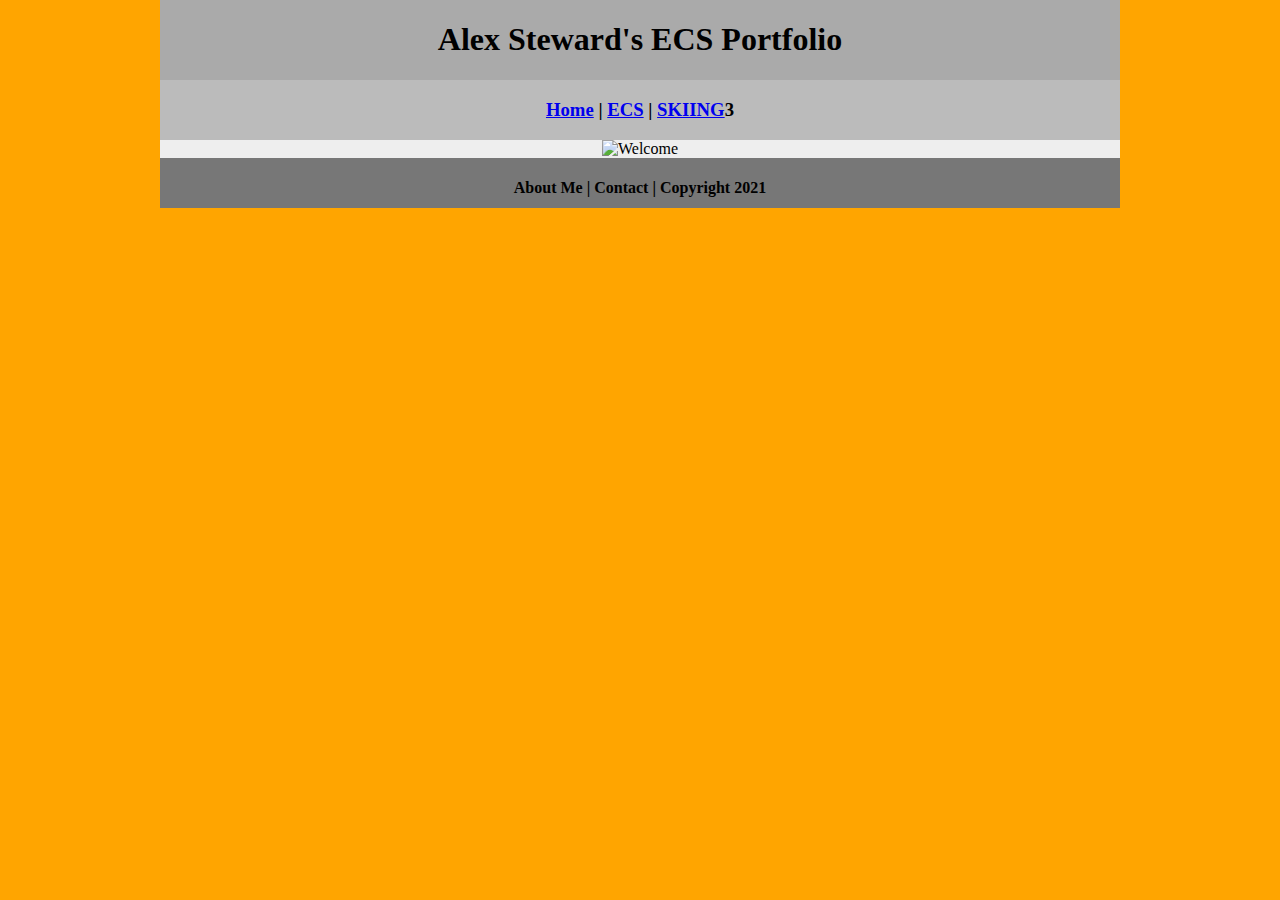
==== index.html @ 3cf5aad6 "Update index.html" ====
<!DOCTYPE html>
<html class="homePage">
<head>
	<!-- This is a comment! Text here will be ignored by the browser. -->
	<meta charset="UTF-8">
	<title>Alex Steward's ECS Portfolio</title>
	<link href="myCSS.css" rel="stylesheet" type="text/css">
</head>
<body>
<div class="container">
  <div class="header">
  	<h1>Alex Steward's ECS Portfolio</h1>
  </div>
  <div class="nav">
    <h3><a href="index.html">Home</a> | <a href="ecs/index.html">ECS</a> | <a href="skiing/index.html">SKIING</a>3</h3>
  </div>
  <div class="content">
	<img src="welcome(3).png" alt="Welcome" width="960" height="500">
</div>
  <div class="footer">
    <h4>About Me | Contact | Copyright 2021</h4>
  </div>
</div>
</body>
</html>
---- myCSS.css ----
@charset "UTF-8";
/* This is a comment! Text here will be ignored by the browser. */
body {
	margin: 0 auto;
}
.homePage {
	background: #FFA500;
}
.container {
	width: 960px;
	margin: 0 auto;
}
.header {
	background: #AAAAAA;
	text-align: center;
	margin: 0px;
	padding: 5;
	float: left;
	width: 100%;
	height: 80px;
	
}
.nav {
	background: #BBBBBB;
	margin: 0px;
	padding: 5;
	float: left;
	width: 100%;
	height: 60px;
	text-align: center;
}
.content {
	background: #EEEEEE;
	margin: 0px;
	float: left;
	width: 100%;
	text-align: center;
}
.footer {
	background: #777777;
	margin: 0px;
	float: left;
	width: 100%;
	height: 50px;
	text-align: center;
}
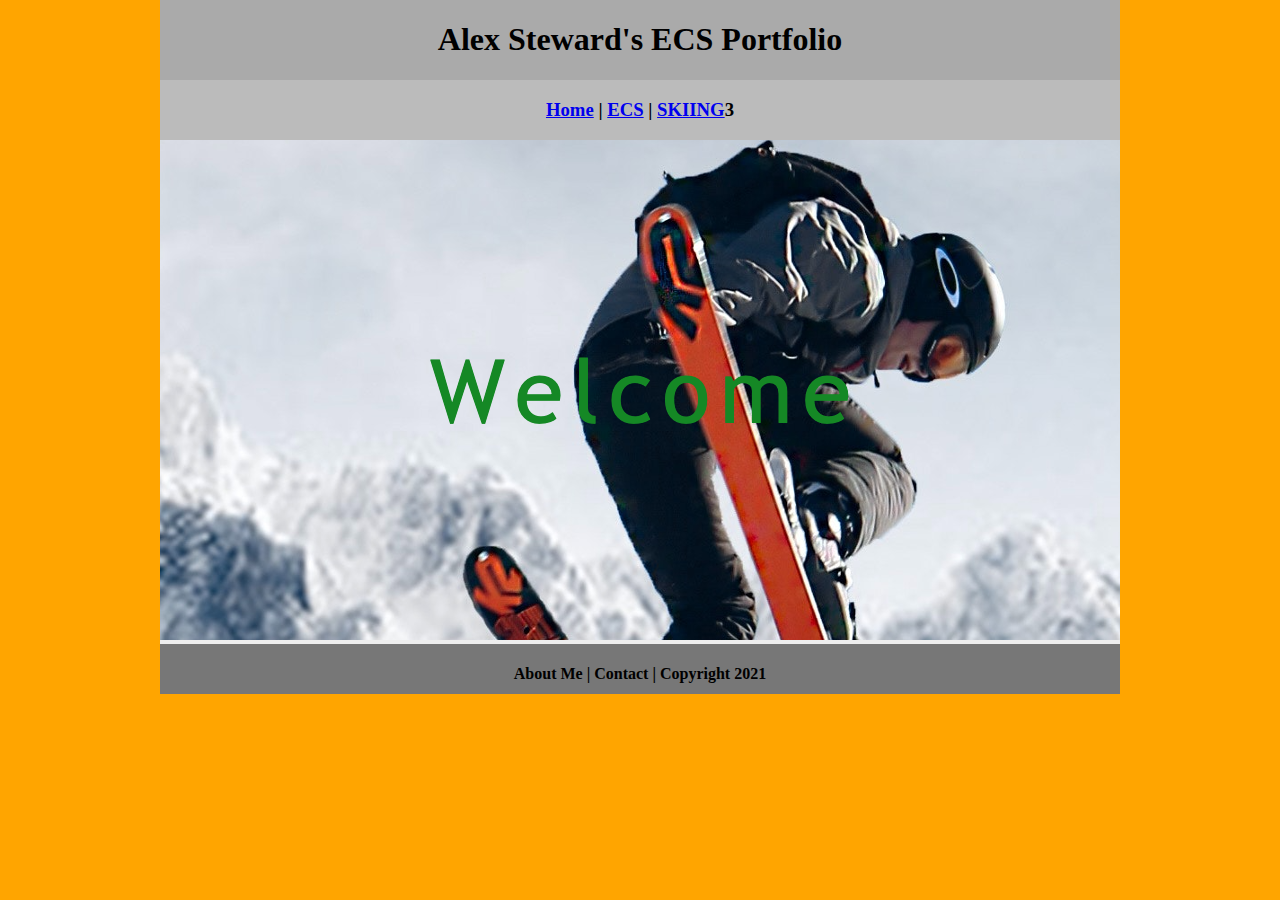
==== commit b6a296b5: "Update index.html" ====
--- a/index.html
+++ b/index.html
@@ -15,7 +15,7 @@
     <h3><a href="index.html">Home</a> | <a href="ecs/index.html">ECS</a> | <a href="skiing/index.html">SKIING</a>3</h3>
   </div>
   <div class="content">
-	<img src="welcome(3).png" alt="Welcome" width="960" height="500">
+	<img src="images/welcome.png" alt="Welcome" width="960" height="500">
 </div>
   <div class="footer">
     <h4>About Me | Contact | Copyright 2021</h4>
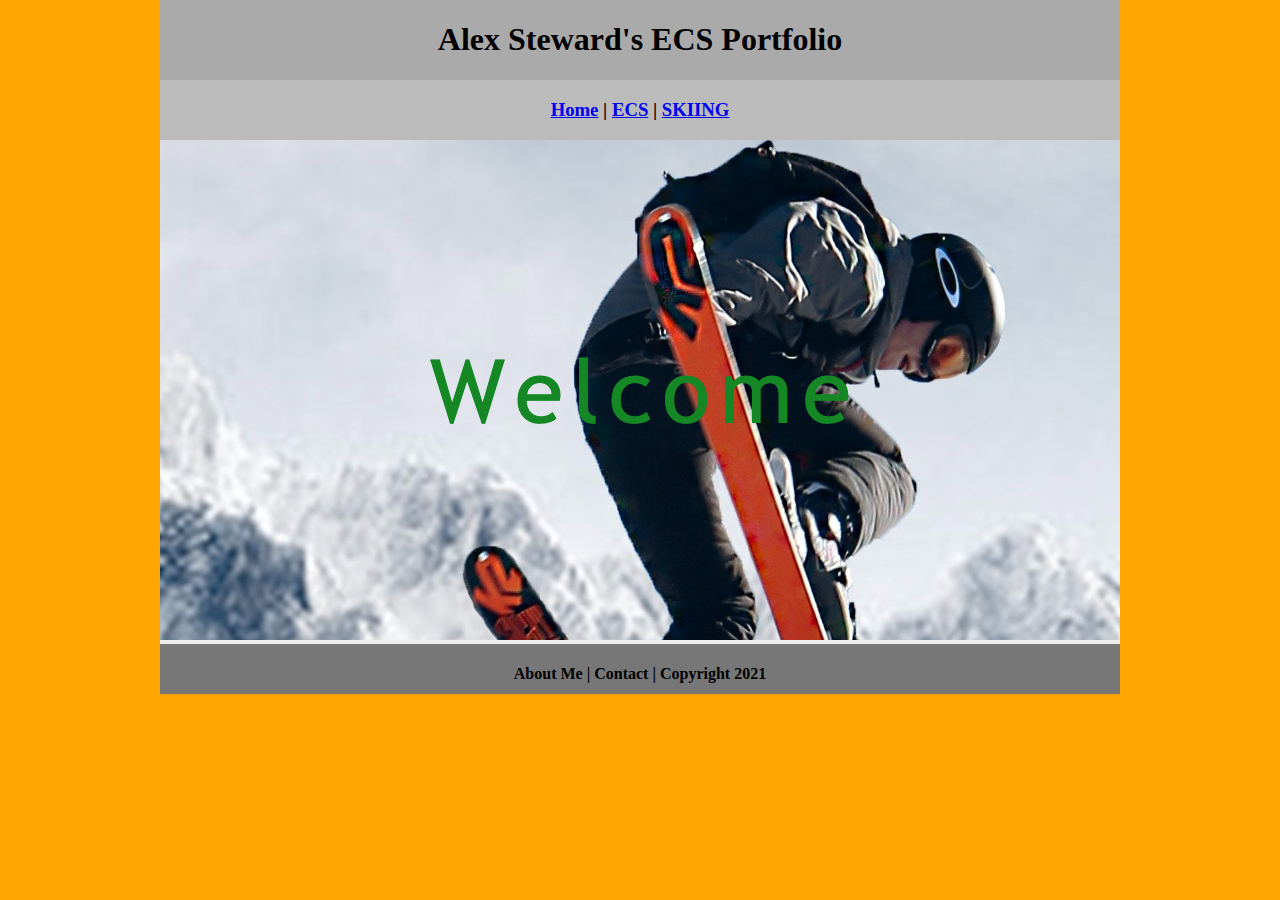
==== commit fa111fb6: "Update index.html" ====
--- a/index.html
+++ b/index.html
@@ -12,7 +12,7 @@
   	<h1>Alex Steward's ECS Portfolio</h1>
   </div>
   <div class="nav">
-    <h3><a href="index.html">Home</a> | <a href="ecs/index.html">ECS</a> | <a href="skiing/index.html">SKIING</a>3</h3>
+    <h3><a href="index.html">Home</a> | <a href="ecs/index.html">ECS</a> | <a href="skiing/index.html">SKIING</a></h3>
   </div>
   <div class="content">
 	<img src="images/welcome.png" alt="Welcome" width="960" height="500">
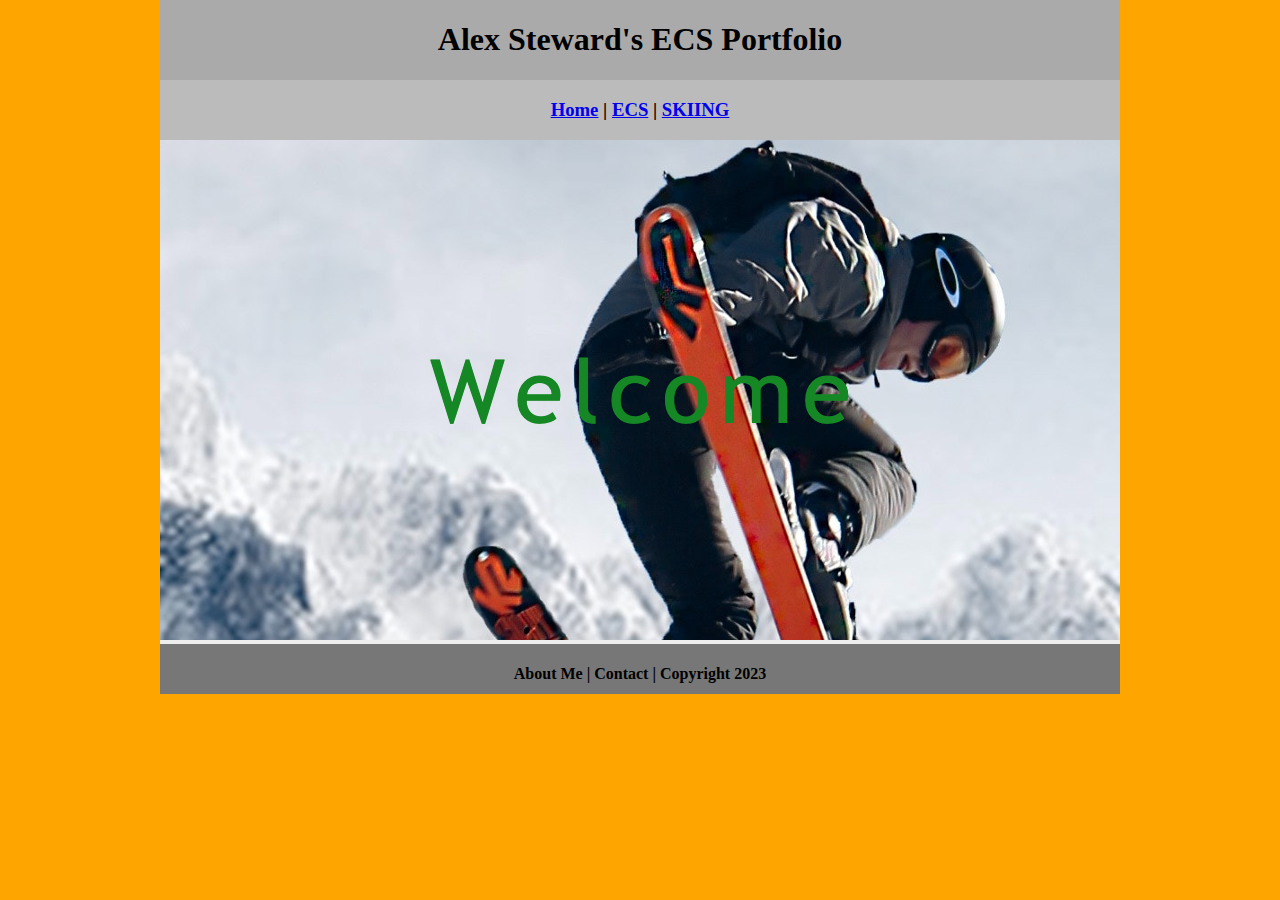
==== commit baaf97ef: "Update index.html" ====
--- a/index.html
+++ b/index.html
@@ -18,7 +18,7 @@
 	<img src="images/welcome.png" alt="Welcome" width="960" height="500">
 </div>
   <div class="footer">
-    <h4>About Me | Contact | Copyright 2021</h4>
+    <h4>About Me | Contact | Copyright 2023</h4>
   </div>
 </div>
 </body>
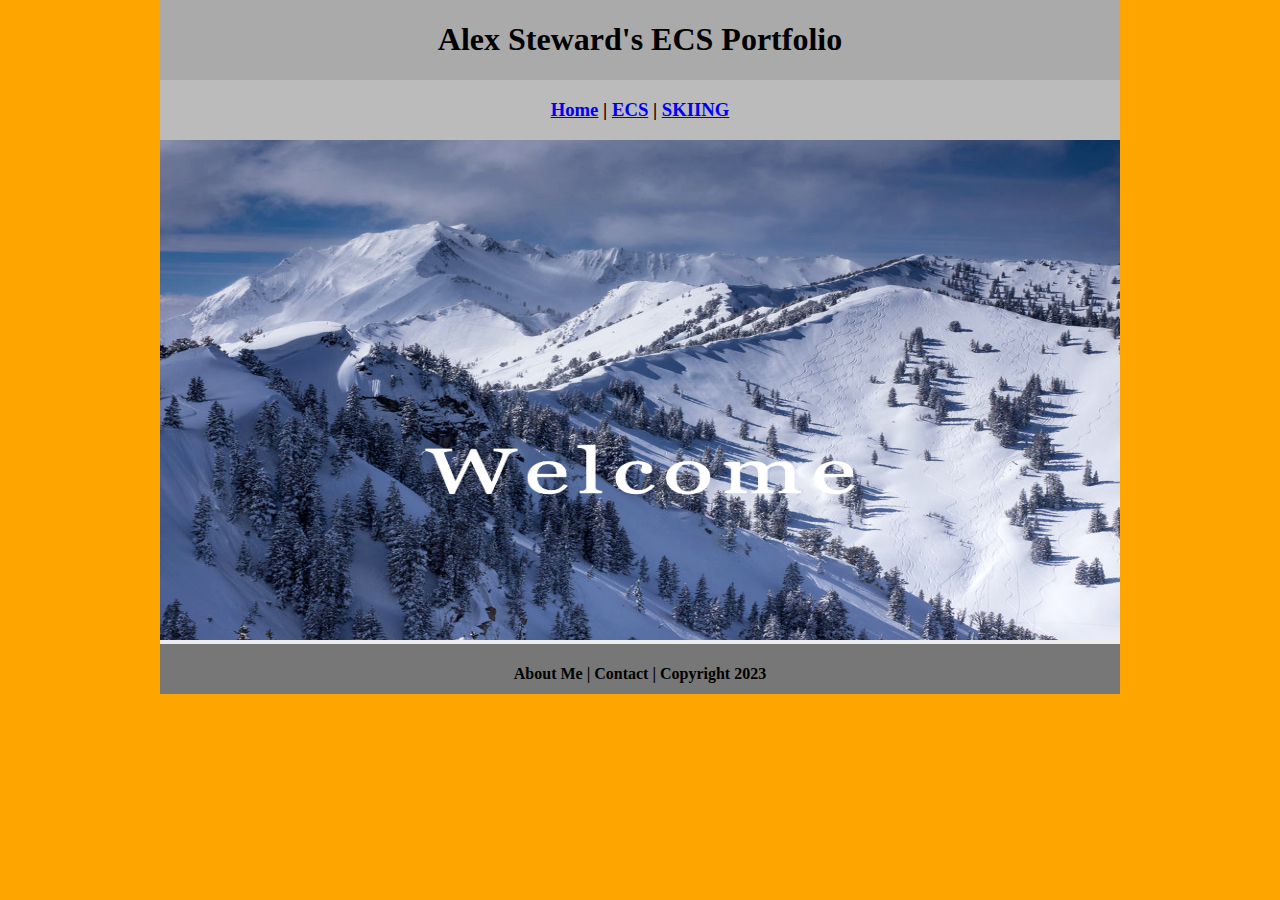
==== commit d0b27be4: "Update index.html" ====
--- a/index.html
+++ b/index.html
@@ -15,7 +15,7 @@
     <h3><a href="index.html">Home</a> | <a href="ecs/index.html">ECS</a> | <a href="skiing/index.html">SKIING</a></h3>
   </div>
   <div class="content">
-	<img src="images/welcome.png" alt="Welcome" width="960" height="500">
+	<img src="images/cardiac-ridge.png" alt="Welcome" width="960" height="500">
 </div>
   <div class="footer">
     <h4>About Me | Contact | Copyright 2023</h4>
